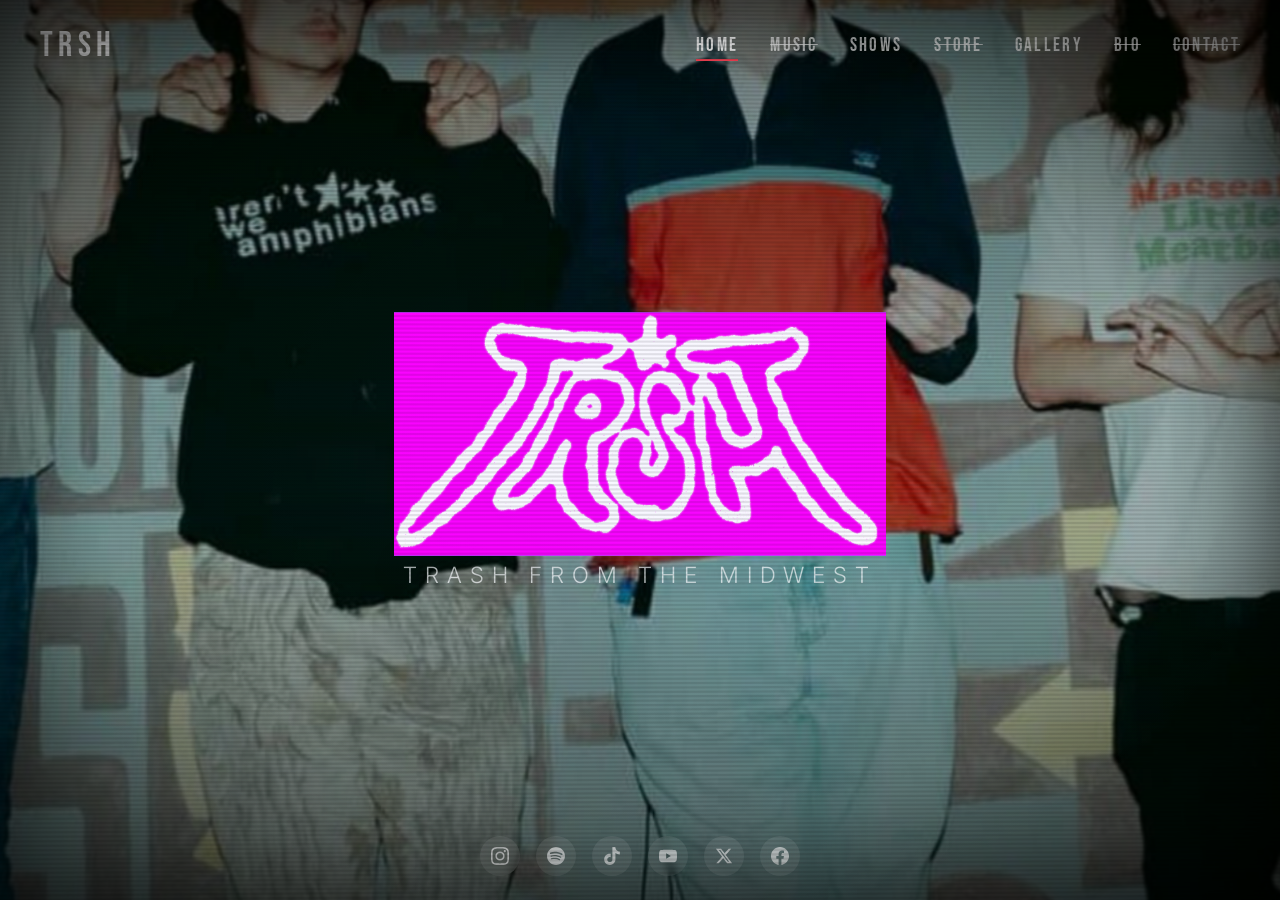
==== index.html @ b70bede3 "Initial commit: TRSH Band Site with README and screenshots" ====
<!DOCTYPE html>
<html lang="en">
<head>
  <meta charset="UTF-8" />
  <meta name="viewport" content="width=device-width, initial-scale=1.0" />
  <title>TRSH</title>
  <link rel="preconnect" href="https://fonts.googleapis.com" />
  <link rel="preconnect" href="https://fonts.gstatic.com" crossorigin />
  <link href="https://fonts.googleapis.com/css2?family=Bebas+Neue&family=Inter:wght@300;400;600;700&display=swap" rel="stylesheet" />
  <link rel="stylesheet" href="style.css?v=5" />
</head>
<body>

  <div class="crt-curved-bg">
    <div class="bg-slideshow" id="bgSlideshow"></div>
    <div class="overlay"></div>
  </div>

  <header class="site-header">
    <div class="header-inner">
      <a href="/" class="logo">TRSH</a>
      <button class="menu-toggle" id="menuToggle" aria-label="Toggle menu">
        <span></span><span></span><span></span>
      </button>
      <nav class="main-nav" id="mainNav">
        <ul>
          <li><a href="index.html" class="active">Home</a></li>
          <li><a href="#" style="text-decoration: line-through;">Music</a></li>
          <li><a href="shows.html">Shows</a></li>
          <li><a href="#" style="text-decoration: line-through;">Store</a></li>
          <li><a href="gallery.html">Gallery</a></li>
          <li><a href="#" style="text-decoration: line-through;">Bio</a></li>
          <li><a href="#" style="text-decoration: line-through;">Contact</a></li>
        </ul>
      </nav>
    </div>
  </header>

  <main class="hero">
    <div class="hero-content">
      <h1 class="band-name">
        <img src="Logo/TRSH_Logo_Glow-Dshadow.png" alt="TRSH" class="band-logo">
      </h1>
      <p class="tagline">Trash from the Midwest</p>
    </div>
  </main>

  <div class="social-bar">
    <a href="https://www.instagram.com/trsh.midwest/" target="_blank" rel="noopener" class="social-link" aria-label="Instagram">
      <svg viewBox="0 0 24 24" fill="currentColor"><path d="M12 2.163c3.204 0 3.584.012 4.85.07 3.252.148 4.771 1.691 4.919 4.919.058 1.265.069 1.645.069 4.849 0 3.205-.012 3.584-.069 4.849-.149 3.225-1.664 4.771-4.919 4.919-1.266.058-1.644.07-4.85.07-3.204 0-3.584-.012-4.849-.07-3.26-.149-4.771-1.699-4.919-4.92-.058-1.265-.07-1.644-.07-4.849 0-3.204.013-3.583.07-4.849.149-3.227 1.664-4.771 4.919-4.919 1.266-.057 1.645-.069 4.849-.069zM12 0C8.741 0 8.333.014 7.053.072 2.695.272.273 2.69.073 7.052.014 8.333 0 8.741 0 12c0 3.259.014 3.668.072 4.948.2 4.358 2.618 6.78 6.98 6.98C8.333 23.986 8.741 24 12 24c3.259 0 3.668-.014 4.948-.072 4.354-.2 6.782-2.618 6.979-6.98.059-1.28.073-1.689.073-4.948 0-3.259-.014-3.667-.072-4.947-.196-4.354-2.617-6.78-6.979-6.98C15.668.014 15.259 0 12 0zm0 5.838a6.162 6.162 0 100 12.324 6.162 6.162 0 000-12.324zM12 16a4 4 0 110-8 4 4 0 010 8zm6.406-11.845a1.44 1.44 0 100 2.881 1.44 1.44 0 000-2.881z"/></svg>
    </a>
    <a href="https://open.spotify.com/artist/5Sc8WcS3n1oX5iSGlXD2j9" target="_blank" rel="noopener" class="social-link" aria-label="Spotify">
      <svg viewBox="0 0 24 24" fill="currentColor"><path d="M12 0C5.4 0 0 5.4 0 12s5.4 12 12 12 12-5.4 12-12S18.66 0 12 0zm5.521 17.34c-.24.359-.66.48-1.021.24-2.82-1.74-6.36-2.101-10.561-1.141-.418.122-.779-.179-.899-.539-.12-.421.18-.78.54-.9 4.56-1.021 8.52-.6 11.64 1.32.42.18.479.659.301 1.02zm1.44-3.3c-.301.42-.841.6-1.262.3-3.239-1.98-8.159-2.58-11.939-1.38-.479.12-1.02-.12-1.14-.6-.12-.48.12-1.021.6-1.141C9.6 9.9 15 10.561 18.72 12.84c.361.181.54.78.241 1.2zm.12-3.36C15.24 8.4 8.82 8.16 5.16 9.301c-.6.179-1.2-.181-1.38-.721-.18-.601.18-1.2.72-1.381 4.26-1.26 11.28-1.02 15.721 1.621.539.3.719 1.02.419 1.56-.299.421-1.02.599-1.559.3z"/></svg>
    </a>
    <a href="https://www.tiktok.com/@derekberry69" target="_blank" rel="noopener" class="social-link" aria-label="TikTok">
      <svg viewBox="0 0 24 24" fill="currentColor"><path d="M12.525.02c1.31-.02 2.61-.01 3.91-.02.08 1.53.63 3.09 1.75 4.17 1.12 1.11 2.7 1.62 4.24 1.79v4.03c-1.44-.05-2.89-.35-4.2-.97-.57-.26-1.1-.59-1.62-.93-.01 2.92.01 5.84-.02 8.75-.08 1.4-.54 2.79-1.35 3.94-1.31 1.92-3.58 3.17-5.91 3.21-1.43.08-2.86-.31-4.08-1.03-2.02-1.19-3.44-3.37-3.65-5.71-.02-.5-.03-1-.01-1.49.18-1.9 1.12-3.72 2.58-4.96 1.66-1.44 3.98-2.13 6.15-1.72.02 1.48-.04 2.96-.04 4.44-.99-.32-2.15-.23-3.02.37-.63.41-1.11 1.04-1.36 1.75-.21.51-.15 1.07-.14 1.61.24 1.64 1.82 3.02 3.5 2.87 1.12-.01 2.19-.66 2.77-1.61.19-.33.4-.67.41-1.06.1-1.79.06-3.57.07-5.36.01-4.03-.01-8.05.02-12.07z"/></svg>
    </a>
    <a href="https://www.youtube.com/@trshmdwst4047" target="_blank" rel="noopener" class="social-link" aria-label="YouTube">
      <svg viewBox="0 0 24 24" fill="currentColor"><path d="M23.498 6.186a3.016 3.016 0 00-2.122-2.136C19.505 3.545 12 3.545 12 3.545s-7.505 0-9.377.505A3.017 3.017 0 00.502 6.186C0 8.07 0 12 0 12s0 3.93.502 5.814a3.016 3.016 0 002.122 2.136c1.871.505 9.376.505 9.376.505s7.505 0 9.377-.505a3.015 3.015 0 002.122-2.136C24 15.93 24 12 24 12s0-3.93-.502-5.814zM9.545 15.568V8.432L15.818 12l-6.273 3.568z"/></svg>
    </a>
    <a href="https://x.com/TRSH_MIDWEST" target="_blank" rel="noopener" class="social-link" aria-label="Twitter">
      <svg viewBox="0 0 24 24" fill="currentColor"><path d="M18.244 2.25h3.308l-7.227 8.26 8.502 11.24H16.17l-5.214-6.817L4.99 21.75H1.68l7.73-8.835L1.254 2.25H8.08l4.713 6.231zm-1.161 17.52h1.833L7.084 4.126H5.117z"/></svg>
    </a>
    <a href="https://www.facebook.com/midwest.trsh" target="_blank" rel="noopener" class="social-link" aria-label="Facebook">
      <svg viewBox="0 0 24 24" fill="currentColor"><path d="M24 12.073c0-6.627-5.373-12-12-12s-12 5.373-12 12c0 5.99 4.388 10.954 10.125 11.854v-8.385H7.078v-3.47h3.047V9.43c0-3.007 1.792-4.669 4.533-4.669 1.312 0 2.686.235 2.686.235v2.953H15.83c-1.491 0-1.956.925-1.956 1.874v2.25h3.328l-.532 3.47h-2.796v8.385C19.612 23.027 24 18.062 24 12.073z"/></svg>
    </a>
  </div>

  <div class="crt-overlay">
    <div class="crt-scanlines"></div>
    <div class="crt-vignette"></div>
    <div class="crt-glow"></div>
    <div class="crt-flicker"></div>
  </div>

  <script src="script.js"></script>
</body>
</html>
---- style.css ----
*, *::before, *::after {
  margin: 0;
  padding: 0;
  box-sizing: border-box;
}

html {
  scroll-behavior: smooth;
}

body {
  font-family: 'Inter', sans-serif;
  color: #fff;
  background: #000;
  overflow: hidden;
  height: 100vh;
  width: 100vw;
}

a {
  text-decoration: none;
  color: inherit;
}

ul {
  list-style: none;
}

.bg-slideshow {
  position: fixed;
  inset: 0;
  z-index: 0;
  overflow: hidden;
}

.bg-slide {
  position: absolute;
  inset: -5%;
  background-size: cover;
  background-position: center;
  background-repeat: no-repeat;
  opacity: 0;
  will-change: transform, opacity, filter;
  backface-visibility: hidden;
}

.noise-overlay {
  position: absolute;
  inset: 0;
  z-index: 5;
  opacity: 0;
  pointer-events: none;
  image-rendering: pixelated;
}

.bg-slide.active {
  opacity: 1;
  z-index: 2;
}

.bg-slide.transitioning-in {
  z-index: 3;
}

.overlay {
  position: fixed;
  inset: 0;
  z-index: 1;
  background: linear-gradient(
    180deg,
    rgba(0, 0, 0, 0.5) 0%,
    rgba(0, 0, 0, 0.3) 40%,
    rgba(0, 0, 0, 0.3) 60%,
    rgba(0, 0, 0, 0.6) 100%
  );
  pointer-events: none;
}

#shows-page .overlay {
  background: rgba(0, 0, 0, 0.3);
}

.vignette {
  position: fixed;
  inset: 0;
  z-index: 2;
  pointer-events: none;
  background: radial-gradient(ellipse at center, transparent 50%, rgba(0, 0, 0, 0.6) 100%);
  opacity: 0;
}

.vignette--active {
  opacity: 1;
}

.crt-curved-bg {
  position: fixed;
  inset: -10px;
  z-index: 0;
  perspective: 500px;
  overflow: hidden;
  border-radius: 16px;
}

.crt-curved-bg .bg-slideshow {
  inset: -10%;
  transform: rotateX(1.8deg) rotateY(0.5deg) scale(1.06);
}

.crt-overlay {
  position: fixed;
  inset: -10px;
  z-index: 999;
  pointer-events: none;
  perspective: 500px;
  box-shadow: inset 0 0 120px rgba(0, 0, 0, 0.7), 0 0 80px rgba(0, 0, 0, 0.5);
}

.crt-overlay > div {
  position: absolute;
  inset: 0;
  transform: rotateX(1.8deg) rotateY(0.5deg) scale(1.06);
}

.crt-scanlines {
  position: absolute;
  inset: 0;
  background: repeating-linear-gradient(
    0deg,
    transparent,
    transparent 2px,
    rgba(0, 0, 0, 0.1) 2px,
    rgba(0, 0, 0, 0.1) 4px
  );
}

.crt-vignette {
  position: absolute;
  inset: 0;
  background: radial-gradient(
    ellipse at center,
    transparent 55%,
    rgba(0, 0, 0, 0.55) 100%
  );
}

.crt-glow {
  position: absolute;
  inset: 0;
  background: radial-gradient(
    ellipse at center,
    rgba(30, 144, 255, 0.04) 0%,
    transparent 70%
  );
  mix-blend-mode: screen;
  animation: crt-breathe 6s ease-in-out infinite;
}

.crt-flicker {
  position: absolute;
  inset: 0;
  opacity: 0;
  background: rgba(255, 255, 255, 0.015);
  animation: crt-flicker 6s infinite;
}

@keyframes crt-breathe {
  0%, 100% { opacity: 0.5; }
  50% { opacity: 1; }
}

@keyframes crt-flicker {
  0%, 95% { opacity: 0; }
  95.1% { opacity: 0.12; }
  95.2% { opacity: 0; }
  95.3% { opacity: 0.08; }
  95.4% { opacity: 0; }
}

@keyframes kb-scale-up-center {
  0%   { transform: scale(1) translate(0, 0); }
  50%  { transform: scale(1.08) translate(-1%, -0.5%); }
  100% { transform: scale(1) translate(0, 0); }
}

@keyframes kb-scale-up-right {
  0%   { transform: scale(1) translate(0, 0); }
  50%  { transform: scale(1.08) translate(1%, -0.5%); }
  100% { transform: scale(1) translate(0, 0); }
}

@keyframes kb-scale-up-left {
  0%   { transform: scale(1) translate(0, 0); }
  50%  { transform: scale(1.08) translate(-1%, 0.5%); }
  100% { transform: scale(1) translate(0, 0); }
}

@keyframes kb-scale-down-center {
  0%   { transform: scale(1.08) translate(1%, 0.5%); }
  50%  { transform: scale(1) translate(0, 0); }
  100% { transform: scale(1.08) translate(1%, 0.5%); }
}

.ken-burns-1 { animation: kb-scale-up-center 12s ease-in-out infinite; }
.ken-burns-2 { animation: kb-scale-up-right 12s ease-in-out infinite; }
.ken-burns-3 { animation: kb-scale-up-left 12s ease-in-out infinite; }
.ken-burns-4 { animation: kb-scale-down-center 12s ease-in-out infinite; }

.site-header {
  position: fixed;
  top: 0;
  left: 0;
  right: 0;
  z-index: 100;
  padding: 1.5rem 2.5rem;
  transition: background 0.3s ease;
}

.header-inner {
  display: flex;
  align-items: center;
  justify-content: space-between;
  max-width: 1400px;
  margin: 0 auto;
}

.logo {
  font-family: 'Bebas Neue', sans-serif;
  font-size: 2.2rem;
  letter-spacing: 0.15em;
  color: #fff;
  transition: color 0.3s ease;
}

.logo:hover {
  color: #ff4455;
}

.main-nav ul {
  display: flex;
  gap: 2rem;
}

.main-nav a {
  font-family: 'Bebas Neue', sans-serif;
  font-size: 1.2rem;
  letter-spacing: 0.12em;
  color: rgba(255, 255, 255, 0.75);
  transition: color 0.3s ease;
  position: relative;
  padding-bottom: 0.25rem;
}

.main-nav a::after {
  content: '';
  position: absolute;
  bottom: 0;
  left: 0;
  width: 0;
  height: 2px;
  background: #ff4455;
  transition: width 0.3s ease;
}

.main-nav a:hover,
.main-nav a.active {
  color: #fff;
}

.main-nav a:hover::after,
.main-nav a.active::after {
  width: 100%;
}

.menu-toggle {
  display: none;
  flex-direction: column;
  justify-content: center;
  align-items: center;
  gap: 5px;
  background: none;
  border: none;
  cursor: pointer;
  padding: 0.5rem;
  z-index: 101;
}

.menu-toggle span {
  display: block;
  width: 28px;
  height: 2px;
  background: #fff;
  border-radius: 2px;
  transition: all 0.3s ease;
}

.menu-toggle.open span:nth-child(1) {
  transform: rotate(45deg) translate(5px, 5px);
}

.menu-toggle.open span:nth-child(2) {
  opacity: 0;
}

.menu-toggle.open span:nth-child(3) {
  transform: rotate(-45deg) translate(5px, -5px);
}

.hero {
  position: fixed;
  inset: 0;
  z-index: 10;
  display: flex;
  align-items: center;
  justify-content: center;
  text-align: center;
  pointer-events: none;
}

.hero-content {
  pointer-events: auto;
}

.band-name {
  position: relative;
  display: flex;
  align-items: center;
  justify-content: center;
  margin-bottom: 0.3rem;
}

.band-logo {
  width: clamp(276px, 38.5vw, 550px);
  height: auto;
  display: block;
  pointer-events: none;
}

.band-name::before,
.band-name::after {
  content: '';
  position: absolute;
  top: 0;
  left: 0;
  width: 100%;
  height: 100%;
  pointer-events: none;
  background-image: url('Logo/TRSH_Logo_Glow-Dshadow.png');
  background-size: contain;
  background-position: center;
  background-repeat: no-repeat;
}

.band-name::before {
  animation: glitch-cyan 30s steps(1) infinite;
  clip-path: inset(0 0 0 0);
  background-color: #0ff;
  background-blend-mode: screen;
}

.band-name::after {
  animation: glitch-red 30s steps(1) infinite;
  clip-path: inset(0 0 0 0);
  background-color: #f0f;
  background-blend-mode: screen;
}

@keyframes glitch-cyan {
  0%, 93% { transform: none; opacity: 0; clip-path: inset(0 0 0 0); }
  93.5% { transform: translate(-4px, 0); opacity: 0.6; clip-path: inset(0 0 70% 0); }
  94% { transform: translate(3px, -2px); opacity: 0.5; clip-path: inset(40% 0 30% 0); }
  95% { transform: translate(-5px, 1px); opacity: 0.7; clip-path: inset(60% 0 0 0); }
  96% { transform: translate(2px, 0); opacity: 0.3; clip-path: inset(20% 0 50% 0); }
  97% { transform: translate(-3px, -1px); opacity: 0.5; clip-path: inset(10% 0 60% 0); }
  98% { transform: translate(4px, 1px); opacity: 0.6; clip-path: inset(50% 0 10% 0); }
  99% { transform: translate(-2px, 2px); opacity: 0.4; clip-path: inset(30% 0 40% 0); }
  100% { transform: none; opacity: 0; clip-path: inset(0 0 0 0); }
}

@keyframes glitch-red {
  0%, 93% { transform: none; opacity: 0; clip-path: inset(0 0 0 0); }
  93.5% { transform: translate(4px, 1px); opacity: 0.6; clip-path: inset(30% 0 0 0); }
  94% { transform: translate(-3px, -1px); opacity: 0.5; clip-path: inset(0 0 50% 0); }
  95% { transform: translate(5px, 2px); opacity: 0.7; clip-path: inset(20% 0 40% 0); }
  96% { transform: translate(-2px, 0); opacity: 0.3; clip-path: inset(50% 0 0 0); }
  97% { transform: translate(3px, -1px); opacity: 0.5; clip-path: inset(0 0 30% 0); }
  98% { transform: translate(-4px, 2px); opacity: 0.6; clip-path: inset(40% 0 20% 0); }
  99% { transform: translate(2px, -2px); opacity: 0.4; clip-path: inset(10% 0 50% 0); }
  100% { transform: none; opacity: 0; clip-path: inset(0 0 0 0); }
}

.tagline {
  font-family: 'Inter', sans-serif;
  font-weight: 300;
  font-size: clamp(0.9rem, 2vw, 1.4rem);
  letter-spacing: 0.35em;
  text-transform: uppercase;
  color: rgba(255, 255, 255, 0.7);
  text-shadow: 0 0 30px rgba(0, 0, 0, 0.5);
}

.social-bar {
  position: fixed;
  bottom: 0;
  left: 0;
  right: 0;
  z-index: 10;
  display: flex;
  justify-content: center;
  gap: 1rem;
  padding: 1.5rem 2rem;
}

.social-link {
  display: flex;
  align-items: center;
  justify-content: center;
  width: 40px;
  height: 40px;
  border-radius: 50%;
  background: rgba(255, 255, 255, 0.1);
  backdrop-filter: blur(4px);
  color: rgba(255, 255, 255, 0.7);
  transition: all 0.3s ease;
}

.social-link svg {
  width: 18px;
  height: 18px;
}

.social-link:hover {
  background: #ff4455;
  color: #fff;
  transform: translateY(-3px);
}

.hero--shows {
  overflow-y: auto;
  align-items: flex-start;
  padding: 6rem 2rem 6rem;
  pointer-events: auto;
}

.hero--shows .hero-content {
  display: flex;
  flex-direction: column;
  align-items: center;
  gap: 2rem;
  padding: 2rem 0;
  pointer-events: auto;
}

.show-entry {
  display: flex;
  flex-direction: column;
  align-items: center;
  gap: 1.5rem;
}

.show-divider {
  width: 40px;
  height: 1px;
  background: rgba(255, 255, 255, 0.15);
}

.eye-icon-wrap {
  display: flex;
  align-items: center;
  justify-content: center;
  margin-top: 0.75rem;
  cursor: pointer;
  transition: transform 0.25s cubic-bezier(0.34, 1.56, 0.64, 1);
  position: relative;
}

.eye-icon {
  width: 24px;
  height: 24px;
  color: #00e5ff;
  transition: color 0.25s ease, filter 0.25s ease;
  position: relative;
  z-index: 1;
}

.eye-icon-wrap::before {
  content: '';
  position: absolute;
  inset: -12px;
  border-radius: 50%;
  background: radial-gradient(circle, var(--glow-color, rgba(255, 68, 85, 0.25)) 0%, transparent 70%);
  opacity: 0;
  transition: opacity 0.25s ease, transform 0.25s cubic-bezier(0.34, 1.56, 0.64, 1);
  transform: scale(0.6);
  z-index: 0;
}

.eye-icon-wrap:hover {
  transform: scale(1.35);
}

.eye-icon-wrap:hover .eye-icon {
  color: rgba(255, 255, 255, 0.9);
  filter: brightness(1.3);
}

.eye-icon-wrap:hover::before {
  opacity: 1;
  transform: scale(1.2);
}

.flyer-thumb {
  width: 280px;
  height: 280px;
  object-fit: cover;
  border-radius: 12px;
  box-shadow: 0 20px 60px rgba(0, 0, 0, 0.7);
  cursor: pointer;
  transition: transform 0.3s ease, box-shadow 0.3s ease;
  pointer-events: auto;
  display: block;
}

.flyer-thumb:hover {
  transform: scale(1.25);
  box-shadow: 0 30px 80px rgba(0, 0, 0, 0.9), 0 0 30px rgba(255, 68, 85, 0.3);
}

.shows-list {
  display: flex;
  flex-direction: column;
  gap: 0.5rem;
}

.show-item {
  display: flex;
  align-items: baseline;
  gap: 1rem;
  font-family: 'Inter', sans-serif;
  font-weight: 300;
  font-size: 1rem;
  letter-spacing: 0.05em;
  color: rgba(255, 255, 255, 0.85);
  text-shadow: 0 0 20px rgba(0, 0, 0, 0.6);
}

.show-date {
  font-family: 'Bebas Neue', sans-serif;
  font-size: 1.3rem;
  letter-spacing: 0.1em;
  color: #ff4455;
  min-width: 3rem;
  transition: color 0.3s ease;
}

.show-date--future {
  color: #4ade80;
}

.show-date--present {
  color: #00e5ff;
}

.show-venue {
  font-weight: 600;
  color: #fff;
}

.show-location {
  color: rgba(255, 255, 255, 0.6);
  font-size: 0.9rem;
}

.show-location::before {
  content: '— ';
}

.lightbox {
  position: fixed;
  inset: 0;
  z-index: 200;
  background: rgba(0, 0, 0, 0.92);
  display: flex;
  align-items: center;
  justify-content: center;
  opacity: 0;
  pointer-events: none;
  transition: opacity 0.3s ease;
  cursor: pointer;
}

.lightbox.open {
  opacity: 1;
  pointer-events: auto;
}

.lightbox img {
  max-width: 95vw;
  max-height: 95vh;
  object-fit: contain;
  border-radius: 4px;
}

/* --- Gallery --- */
#gallery-page .overlay {
  background: rgba(0, 0, 0, 0.3);
}

.gallery-grid {
  display: grid;
  grid-template-columns: repeat(auto-fill, minmax(260px, 1fr));
  gap: 1.5rem;
  width: 100%;
  max-width: 1400px;
  padding: 1rem 2rem 4rem;
}

.gallery-card {
  perspective: 1200px;
  cursor: pointer;
  aspect-ratio: 5 / 7;
}

.gallery-card-inner {
  position: relative;
  width: 100%;
  height: 100%;
  overflow: hidden;
  transition: transform 0.6s cubic-bezier(0.34, 1.56, 0.64, 1);
  box-shadow: 0 8px 30px rgba(0, 0, 0, 0.6);
  background: #1a1a1a;
}

.gallery-card:hover .gallery-card-inner {
  transform: rotateY(15deg) rotateX(5deg) scale(1.06);
  box-shadow: 0 20px 60px rgba(0, 0, 0, 0.8), 0 0 30px rgba(255, 68, 85, 0.2);
}

.gallery-thumb {
  position: absolute;
  inset: 0;
  width: 100%;
  height: 100%;
  object-fit: cover;
  display: block;
  transition: filter 0.4s ease;
}

.gallery-card:hover .gallery-thumb {
  filter: brightness(0.6);
}

.gallery-card-overlay {
  position: absolute;
  inset: 0;
  display: flex;
  align-items: center;
  justify-content: center;
  opacity: 0;
  transition: opacity 0.4s ease;
  pointer-events: none;
}

.gallery-card:hover .gallery-card-overlay {
  opacity: 1;
}

.gallery-view-label {
  font-family: 'Bebas Neue', sans-serif;
  font-size: 1rem;
  letter-spacing: 0.15em;
  color: #fff;
  background: rgba(255, 68, 85, 0.85);
  padding: 0.4rem 1.2rem;
  border-radius: 4px;
  text-transform: uppercase;
  transform: translateY(8px);
  transition: transform 0.4s cubic-bezier(0.34, 1.56, 0.64, 1);
}

.gallery-card:hover .gallery-view-label {
  transform: translateY(0);
}

/* --- Fullscreen Viewer --- */
.fullscreen-viewer {
  position: fixed;
  inset: 0;
  z-index: 500;
  background: rgba(0, 0, 0, 0.95);
  display: flex;
  align-items: center;
  justify-content: center;
  opacity: 0;
  pointer-events: none;
  transition: opacity 0.3s ease;
}

.fullscreen-viewer.open {
  opacity: 1;
  pointer-events: auto;
}

.viewer-header {
  position: absolute;
  top: 0;
  left: 0;
  right: 0;
  display: flex;
  align-items: center;
  justify-content: space-between;
  padding: 1rem 1.5rem;
  z-index: 10;
  background: linear-gradient(180deg, rgba(0,0,0,0.6) 0%, transparent 100%);
}

.viewer-counter {
  font-family: 'Bebas Neue', sans-serif;
  font-size: 1rem;
  letter-spacing: 0.1em;
  color: rgba(255, 255, 255, 0.7);
}

.viewer-close {
  background: none;
  border: none;
  color: #fff;
  font-size: 1.8rem;
  cursor: pointer;
  padding: 0.25rem;
  line-height: 1;
  opacity: 0.7;
  transition: opacity 0.2s, transform 0.2s;
}

.viewer-close:hover {
  opacity: 1;
  transform: scale(1.15);
}

.viewer-nav {
  position: absolute;
  top: 50%;
  transform: translateY(-50%);
  z-index: 10;
  background: rgba(0, 0, 0, 0.5);
  border: 1px solid rgba(255, 255, 255, 0.1);
  color: #fff;
  font-size: 1.5rem;
  width: 48px;
  height: 48px;
  border-radius: 50%;
  cursor: pointer;
  display: flex;
  align-items: center;
  justify-content: center;
  opacity: 0;
  transition: opacity 0.3s, background 0.3s;
}

.fullscreen-viewer:hover .viewer-nav {
  opacity: 0.6;
}

.viewer-nav:hover {
  opacity: 1 !important;
  background: rgba(255, 68, 85, 0.7);
}

.viewer-nav--prev { left: 1rem; }
.viewer-nav--next { right: 1rem; }

.viewer-image-wrap {
  display: flex;
  align-items: center;
  justify-content: center;
  width: 100%;
  height: 100%;
  overflow: hidden;
  cursor: grab;
}

.viewer-image-wrap:active {
  cursor: grabbing;
}

.viewer-image-wrap img {
  max-width: 95vw;
  max-height: 95vh;
  object-fit: contain;
  transition: transform 0.05s linear;
  user-select: none;
  -webkit-user-drag: none;
}

.viewer-hint {
  position: absolute;
  bottom: 2rem;
  left: 50%;
  transform: translateX(-50%);
  font-family: 'Inter', sans-serif;
  font-size: 0.75rem;
  color: rgba(255, 255, 255, 0.4);
  letter-spacing: 0.05em;
  opacity: 0;
  transition: opacity 0.5s ease;
  pointer-events: none;
}

.viewer-hint.visible {
  opacity: 1;
}

@media (max-width: 768px) {
  .site-header {
    padding: 1rem 1.5rem;
  }

  .logo {
    font-size: 1.8rem;
  }

  .menu-toggle {
    display: flex;
  }

  .main-nav {
    position: fixed;
    top: 0;
    right: -100%;
    width: 75%;
    max-width: 320px;
    height: 100vh;
    background: rgba(0, 0, 0, 0.95);
    backdrop-filter: blur(20px);
    padding: 5rem 2rem 2rem;
    transition: right 0.4s ease;
    z-index: 100;
  }

  .main-nav.open {
    right: 0;
  }

  .main-nav ul {
    flex-direction: column;
    gap: 1.5rem;
  }

  .main-nav a {
    font-size: 1.5rem;
  }

  .social-bar {
    gap: 0.75rem;
    padding: 1rem;
  }

  .social-link {
    width: 36px;
    height: 36px;
  }

  .social-link svg {
    width: 16px;
    height: 16px;
  }

  .gallery-grid {
    grid-template-columns: repeat(auto-fill, minmax(160px, 1fr));
    gap: 1rem;
    padding: 0.5rem 1rem 4rem;
  }

  .viewer-nav {
    width: 40px;
    height: 40px;
    font-size: 1.2rem;
  }

  .viewer-nav--prev { left: 0.5rem; }
  .viewer-nav--next { right: 0.5rem; }

  .viewer-header {
    padding: 0.75rem 1rem;
  }
}

/* Anti burn-in: subtle pulse on static high-contrast elements */
@keyframes anti-burn-pulse {
  0%, 100% { opacity: 0.985; }
  50% { opacity: 1; }
}
.logo, .site-header, .main-nav a, .social-bar,
.hero-content h1, .hero-content .tagline {
  animation: anti-burn-pulse 6s ease-in-out infinite;
}

/* Year toggle */
.year-toggle {
  display: flex;
  align-items: center;
  gap: 0.75rem;
  font-family: 'Bebas Neue', sans-serif;
  font-size: 1.5rem;
  letter-spacing: 0.1em;
  margin-bottom: 1rem;
}

.year-option {
  cursor: pointer;
  opacity: 0.4;
  transition: opacity 0.2s;
  user-select: none;
}

.year-option:hover {
  opacity: 0.7;
}

.year-option.active {
  opacity: 1;
}

.year-separator {
  opacity: 0.3;
}

.no-shows {
  opacity: 0.5;
  font-style: italic;
  padding: 2rem 0;
}

/* Year watermark */
.year-watermark {
  position: fixed;
  bottom: 1rem;
  left: 1rem;
  font-family: 'Bebas Neue', sans-serif;
  font-size: 18vw;
  font-weight: 700;
  line-height: 1;
  color: #ffffff;
  mix-blend-mode: difference;
  pointer-events: none;
  z-index: 1;
  user-select: none;
  margin: 0;
}
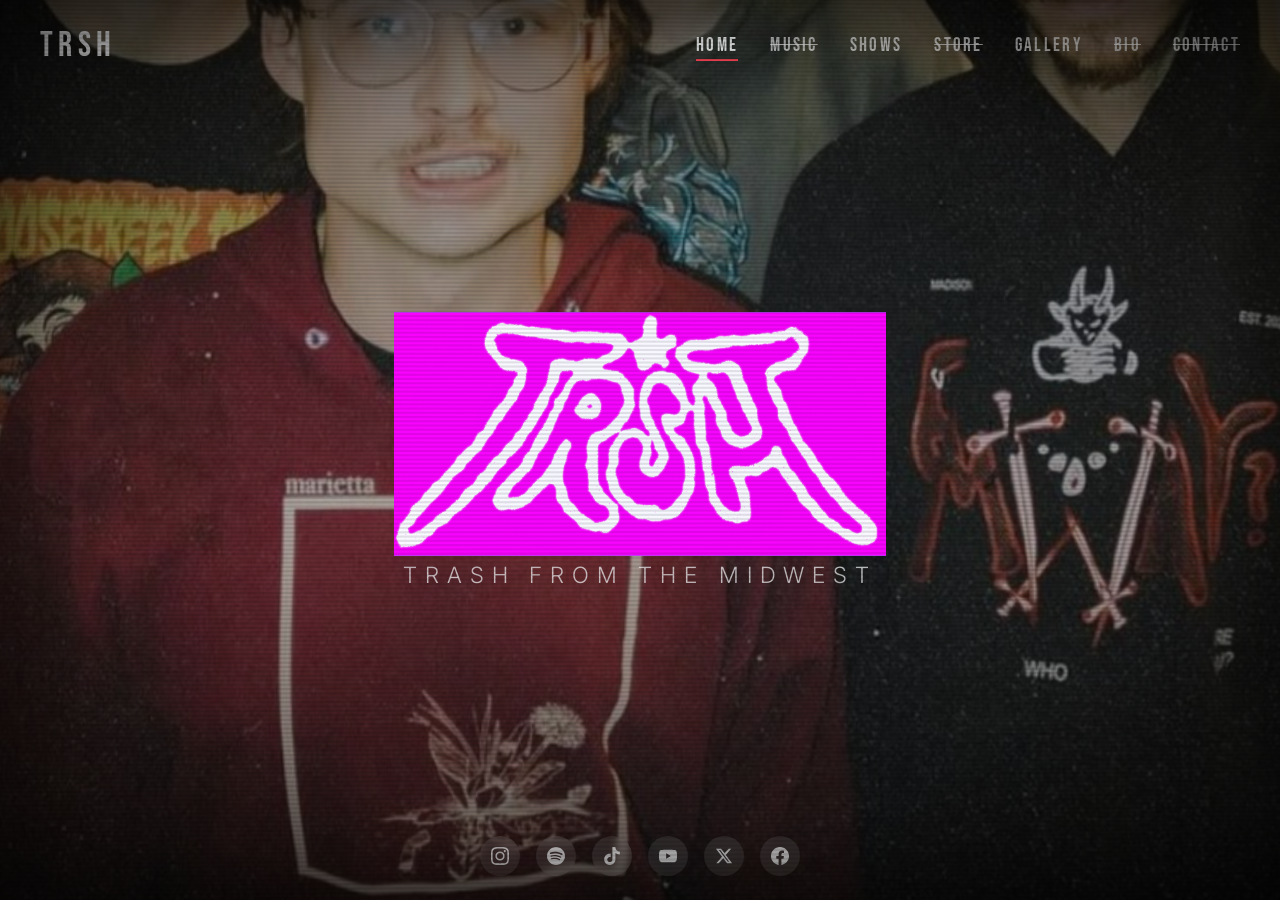
==== commit 7889ffea: "Correcting folder structure adding versioning control for cache mitigation" ====
--- a/index.html
+++ b/index.html
@@ -3,11 +3,15 @@
 <head>
   <meta charset="UTF-8" />
   <meta name="viewport" content="width=device-width, initial-scale=1.0" />
+  <meta http-equiv="Cache-Control" content="no-cache, no-store, must-revalidate" />
+  <meta http-equiv="Pragma" content="no-cache" />
+  <meta http-equiv="Expires" content="0" />
   <title>TRSH</title>
   <link rel="preconnect" href="https://fonts.googleapis.com" />
   <link rel="preconnect" href="https://fonts.gstatic.com" crossorigin />
   <link href="https://fonts.googleapis.com/css2?family=Bebas+Neue&family=Inter:wght@300;400;600;700&display=swap" rel="stylesheet" />
-  <link rel="stylesheet" href="style.css?v=5" />
+  <script src="version.js"></script>
+  <script>document.write('<link rel="stylesheet" href="style.css?v=' + SITE_VERSION + '">');</script>
 </head>
 <body>
 
@@ -73,6 +77,6 @@
     <div class="crt-flicker"></div>
   </div>
 
-  <script src="script.js"></script>
+  <script>document.write('<script src="script.js?v=' + SITE_VERSION + '"><\/script>');</script>
 </body>
 </html>
